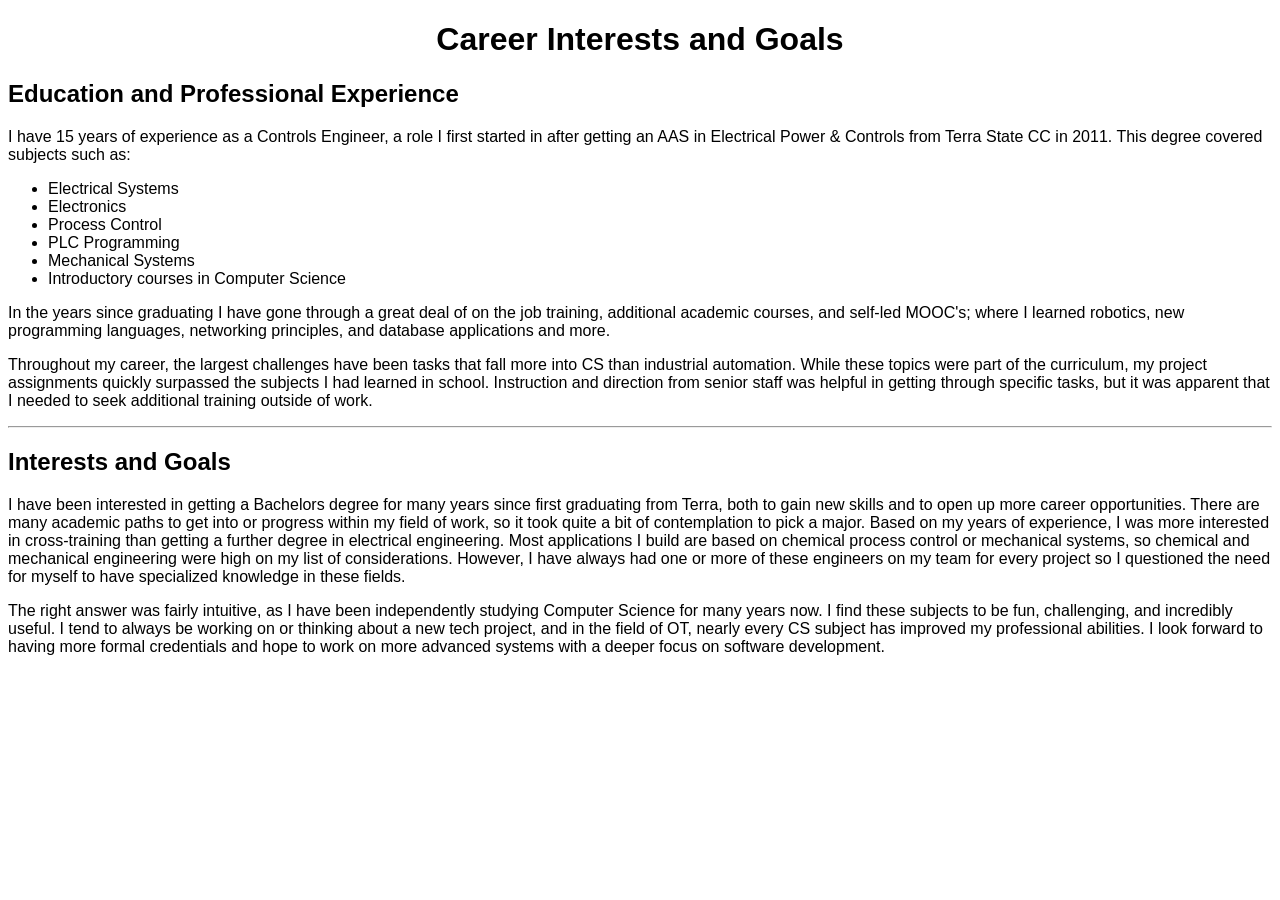
==== index.html @ ca097966 "Rename websiteProject.html to index.html" ====
<!DOCTYPE html>
<html lang="en">

    <head>
        <!--
        CST255 Internet and Website Development
        Website Project
        Career Interests and Goals
        Author: Austin McDonough
        Date: 07/04/26

        filename: websiteProject.html
        -->

        <meta charset="utf-8"/>
        <style>
            body {font-family: Arial, Helvetica, sans-serif;}
        </style>
        <title>Career Interests Website</title>   
    </head>

    <body>
        <header>
            <h1 align="center">Career Interests and Goals</h1>
        </header>

        <article>
            <h2>Education and Professional Experience</h2>
            <p>
                I have 15 years of experience as a Controls Engineer, a role I first started in
                after getting an AAS in Electrical Power & Controls from Terra State CC in 2011.
                This degree covered subjects such as: 
                <ul>
                    <li>Electrical Systems</li> 
                    <li>Electronics</li>
                    <li>Process Control</li>
                    <li>PLC Programming</li> 
                    <li>Mechanical Systems</li>
                    <li>Introductory courses in Computer Science</li>
                </ul>
                In the years since graduating I have gone through a great deal of on the job training,
                additional academic courses, and self-led MOOC's; where I learned robotics, new
                programming languages, networking principles, and database applications and more.
            </p>
            <p>
                Throughout my career, the largest challenges have been tasks that fall more into
                CS than industrial automation.  While these topics were part of the curriculum,
                my project assignments quickly surpassed the subjects I had learned in school.  Instruction
                and direction from senior staff was helpful in getting through specific tasks, but
                it was apparent that I needed to seek additional training outside of work.
            </p>

            <hr>

            <h2>Interests and Goals</h2>
            <p>
                I have been interested in getting a Bachelors degree for many years since first
                graduating from Terra, both to gain new skills and to open up more career 
                opportunities.  There are many academic paths to get into or progress within my field 
                of work, so it took quite a bit of contemplation to pick a major.  Based on my years 
                of experience, I was more interested in cross-training than getting a further degree 
                in electrical engineering.  Most applications I build are based on chemical process 
                control or mechanical systems, so chemical and mechanical engineering were high on 
                my list of considerations.  However, I have always had one or more of these engineers 
                on my team for every project so I questioned the need for myself to have specialized 
                knowledge in these fields.
            </p>
            <p>
                The right answer was fairly intuitive, as I have been independently studying Computer 
                Science for many years now.  I find these subjects to be fun, challenging, and incredibly 
                useful.  I tend to always be working on or thinking about a new tech project, and in the field 
                of OT, nearly every CS subject has improved my professional abilities.  I look forward to 
                having more formal credentials and hope to work on more advanced systems with a deeper focus  
                on software development.
            </p>
        </article>

    </body>

</html>
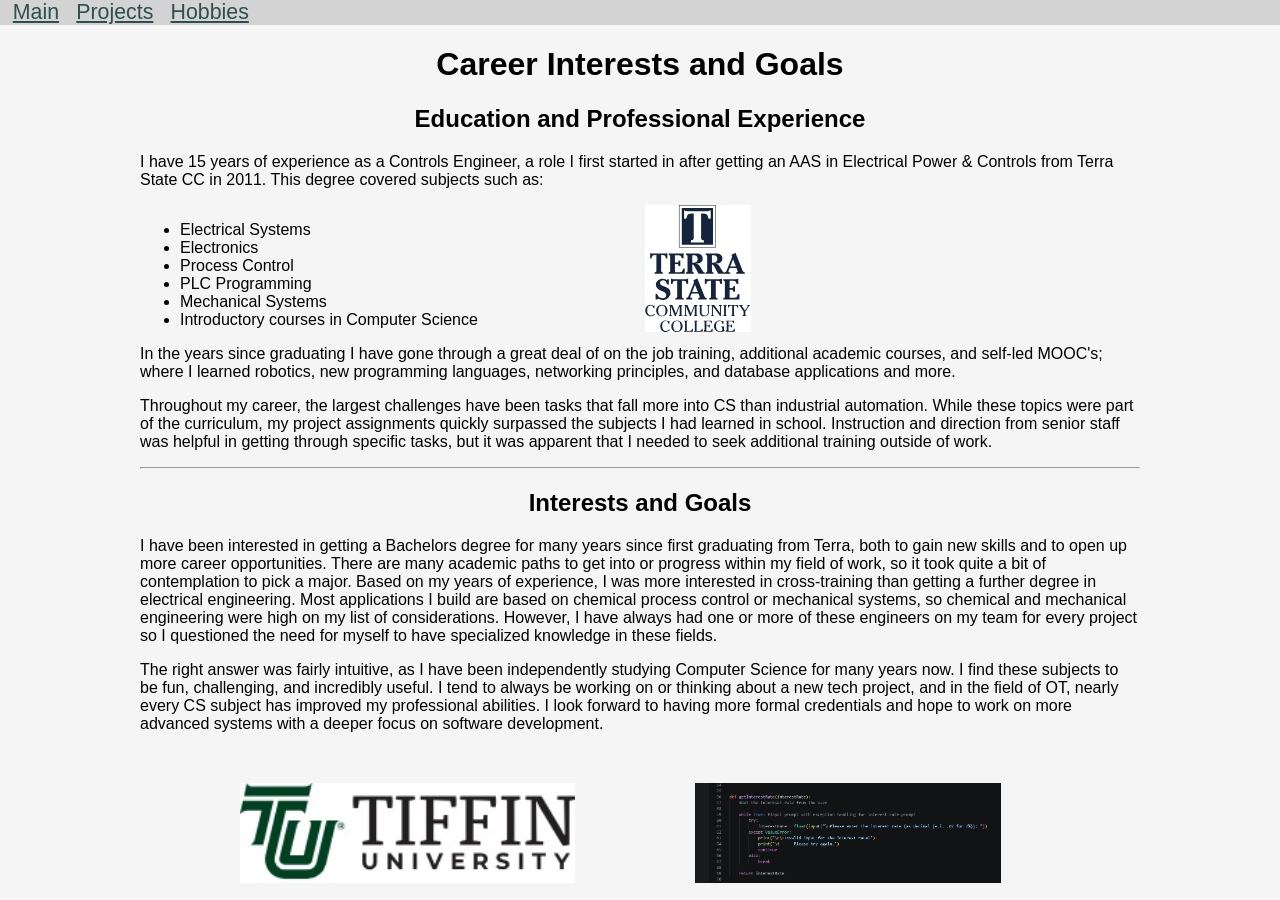
==== commit a12a530e: "Add files via upload" ====
--- a/index.html
+++ b/index.html
@@ -4,43 +4,51 @@
     <head>
         <!--
         CST255 Internet and Website Development
-        Website Project
+        Website Project: Index
         Career Interests and Goals
         Author: Austin McDonough
-        Date: 07/04/26
+        Date: 07/11/26
 
-        filename: websiteProject.html
+        filename: index.html
         -->
 
         <meta charset="utf-8"/>
-        <style>
-            body {font-family: Arial, Helvetica, sans-serif;}
-        </style>
+        <link rel="stylesheet" href="projectStyle.css">
         <title>Career Interests Website</title>   
     </head>
 
     <body>
+        <nav>
+            <a class="aNav" href="index.html">Main</a>
+            <a class="aNav" href="projects.html">Projects</a>
+            <a class="aNav" href="hobbies.html">Hobbies</a>
+        </nav>
+        
         <header>
-            <h1 align="center">Career Interests and Goals</h1>
+            <h1>Career Interests and Goals</h1>
         </header>
 
-        <article>
+        <article style="max-width: 1200px">
             <h2>Education and Professional Experience</h2>
             <p>
                 I have 15 years of experience as a Controls Engineer, a role I first started in
                 after getting an AAS in Electrical Power & Controls from Terra State CC in 2011.
                 This degree covered subjects such as: 
-                <ul>
-                    <li>Electrical Systems</li> 
-                    <li>Electronics</li>
-                    <li>Process Control</li>
-                    <li>PLC Programming</li> 
-                    <li>Mechanical Systems</li>
-                    <li>Introductory courses in Computer Science</li>
-                </ul>
+                <div class="hbox2">
+                    <ul>
+                        <li>Electrical Systems</li> 
+                        <li>Electronics</li>
+                        <li>Process Control</li>
+                        <li>PLC Programming</li> 
+                        <li>Mechanical Systems</li>
+                        <li>Introductory courses in Computer Science</li>
+                    </ul>
+                    <img src="TerraLogo.jpg" alt="Terra State Community College Logo">
+                </div>
                 In the years since graduating I have gone through a great deal of on the job training,
                 additional academic courses, and self-led MOOC's; where I learned robotics, new
                 programming languages, networking principles, and database applications and more.
+
             </p>
             <p>
                 Throughout my career, the largest challenges have been tasks that fall more into
@@ -73,8 +81,12 @@
                 having more formal credentials and hope to work on more advanced systems with a deeper focus  
                 on software development.
             </p>
+            <div class="hbox2" style="margin-top: 50px; margin-left: 100px;">
+                <img src="TiffinLogo.jpg" alt="Tiffin University Logo" height="100px">
+                <img src="ProgrammingIDE.jpg" alt="Programming IDE screenshot" height="100px">
+            </div>
         </article>
 
     </body>
 
-</html>
+</html>
--- a/projectStyle.css
+++ b/projectStyle.css
@@ -0,0 +1,50 @@
+body {
+    background-color:whitesmoke ;
+    font-family: Arial, Helvetica, sans-serif;
+    max-width: 1000px;
+    margin: 0 auto;
+    /*box-sizing: border-box;*/
+}
+
+
+h1 {
+    text-align: center;
+}
+
+
+h2 {
+    text-align: center;
+}
+
+
+nav {
+    background-color:lightgray ;
+    width: 100vw;
+    position: relative;
+    left: 50%;
+    right: 50%;
+    margin-left: -50vw;
+    margin-right: -50vw;   
+}
+
+
+.aNav {
+    background-color: lightgray ;
+    color:darkslategrey ;
+    font-size: 16pt;
+    margin-left: 1%;
+}
+
+.hbox2 {
+    display: grid;
+    grid-template-columns: 1fr 1fr;
+    gap: 10px;
+    vertical-align: middle;
+}
+
+.hbox3 {
+    display: grid;
+    grid-template-columns: 1fr 1fr 1fr;
+    gap: 1px;
+    vertical-align: middle;
+}
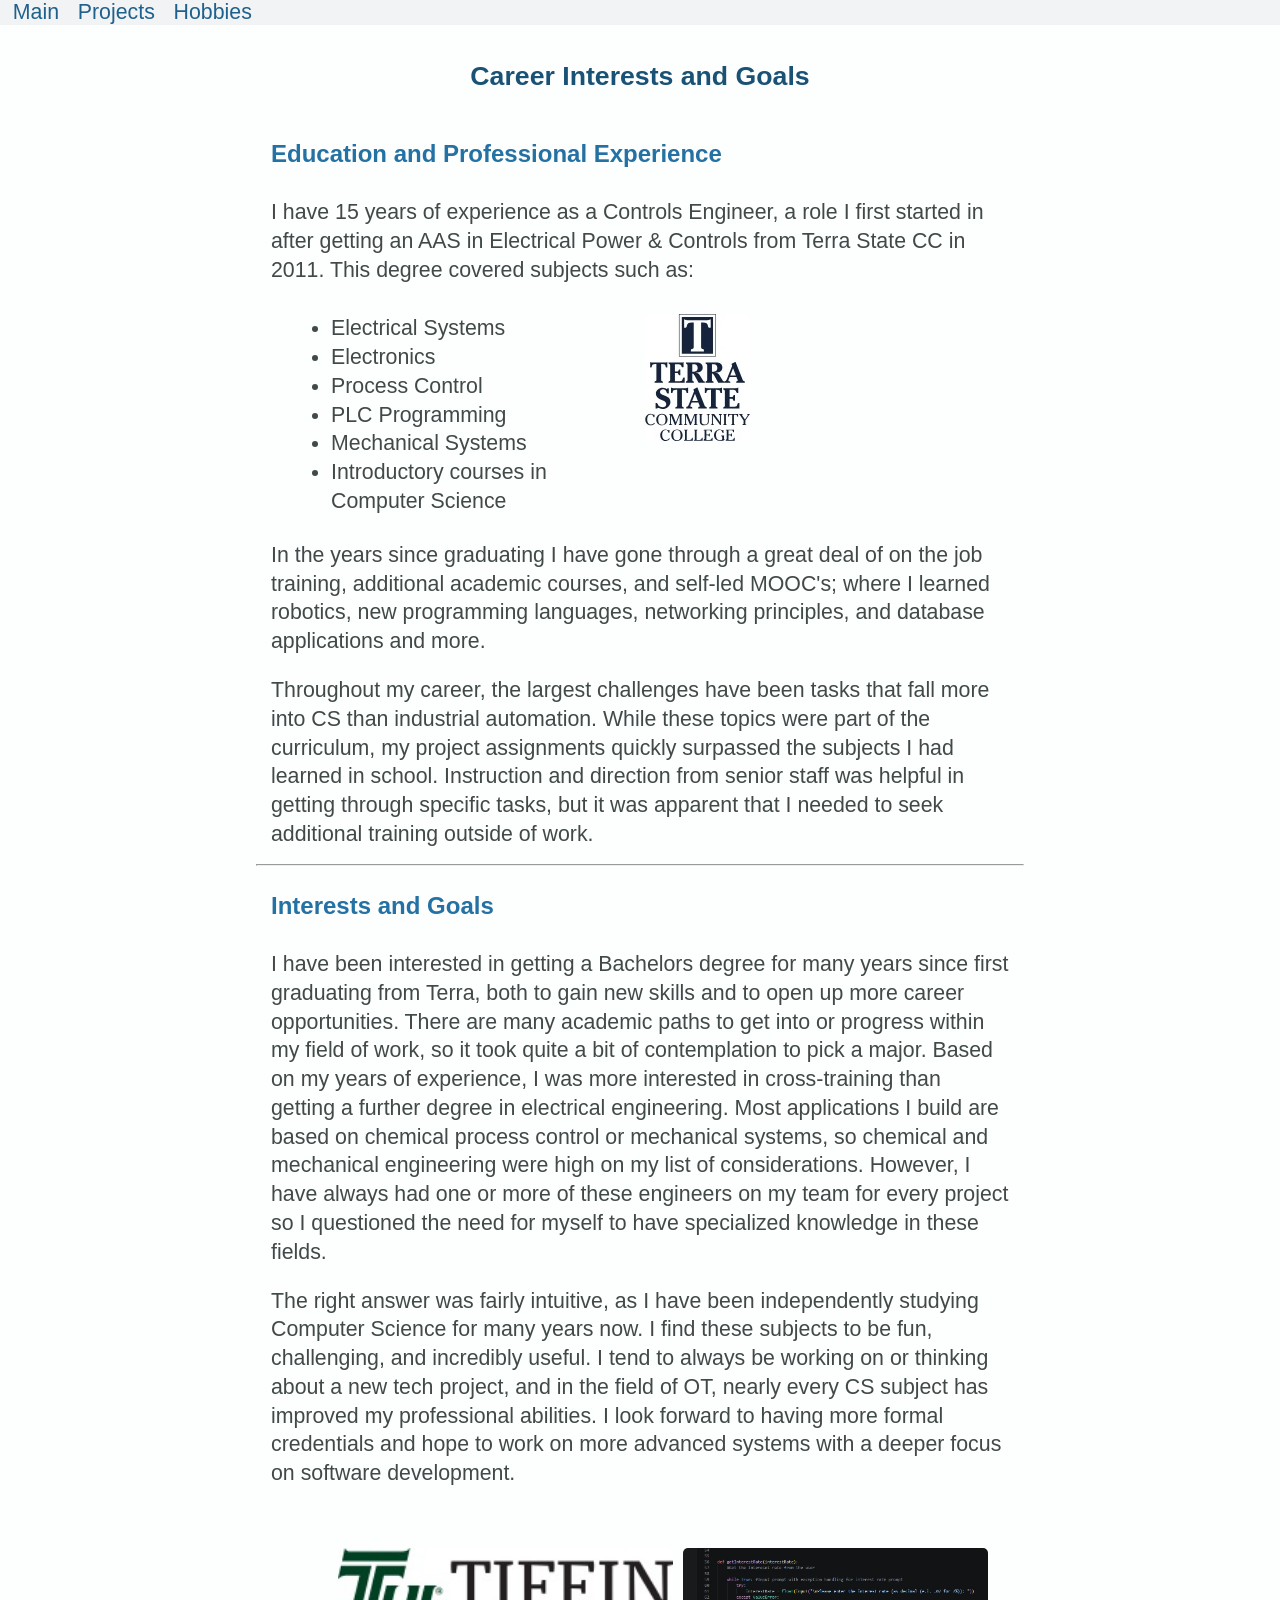
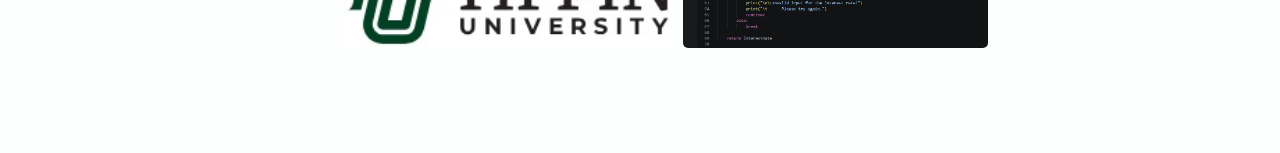
==== commit 588403f0: "Add files via upload Updated CSS, rearranged some elements on Hobbies page, corrected typos." ====
--- a/index.html
+++ b/index.html
@@ -7,7 +7,7 @@
         Website Project: Index
         Career Interests and Goals
         Author: Austin McDonough
-        Date: 07/11/26
+        Date: 07/18/26
 
         filename: index.html
         -->
@@ -19,9 +19,9 @@
 
     <body>
         <nav>
-            <a class="aNav" href="index.html">Main</a>
-            <a class="aNav" href="projects.html">Projects</a>
-            <a class="aNav" href="hobbies.html">Hobbies</a>
+            <a href="index.html">Main</a>
+            <a href="projects.html">Projects</a>
+            <a href="hobbies.html">Hobbies</a>
         </nav>
         
         <header>
@@ -33,18 +33,20 @@
             <p>
                 I have 15 years of experience as a Controls Engineer, a role I first started in
                 after getting an AAS in Electrical Power & Controls from Terra State CC in 2011.
-                This degree covered subjects such as: 
-                <div class="hbox2">
-                    <ul>
-                        <li>Electrical Systems</li> 
-                        <li>Electronics</li>
-                        <li>Process Control</li>
-                        <li>PLC Programming</li> 
-                        <li>Mechanical Systems</li>
-                        <li>Introductory courses in Computer Science</li>
-                    </ul>
-                    <img src="TerraLogo.jpg" alt="Terra State Community College Logo">
+                This degree covered subjects such as:
+            </p>
+            <div class="hbox2" style="margin-bottom: 15px;">
+                <ul>
+                    <li>Electrical Systems</li> 
+                    <li>Electronics</li>
+                    <li>Process Control</li>
+                    <li>PLC Programming</li> 
+                    <li>Mechanical Systems</li>
+                    <li>Introductory courses in Computer Science</li>
+                </ul>
+                <img src="TerraLogo.jpg" alt="Terra State Community College Logo">
                 </div>
+            <p>
                 In the years since graduating I have gone through a great deal of on the job training,
                 additional academic courses, and self-led MOOC's; where I learned robotics, new
                 programming languages, networking principles, and database applications and more.
@@ -81,12 +83,18 @@
                 having more formal credentials and hope to work on more advanced systems with a deeper focus  
                 on software development.
             </p>
-            <div class="hbox2" style="margin-top: 50px; margin-left: 100px;">
+            <div class="hbox2" style="margin-top: 50px; margin-left: 10%;">
                 <img src="TiffinLogo.jpg" alt="Tiffin University Logo" height="100px">
                 <img src="ProgrammingIDE.jpg" alt="Programming IDE screenshot" height="100px">
             </div>
         </article>
 
+
+        <footer>
+
+        </footer>
+
+
     </body>
 
 </html>
--- a/projectStyle.css
+++ b/projectStyle.css
@@ -1,50 +1,156 @@
-body {
-    background-color:whitesmoke ;
-    font-family: Arial, Helvetica, sans-serif;
-    max-width: 1000px;
-    margin: 0 auto;
-    /*box-sizing: border-box;*/
+/*
+CST255 Internet and Website Development
+Website Project
+Hobbies
+Author: Austin McDonough
+Date: 07/18/26
+filename: projectStyle.css
+*/
+
+
+/*  CSS Reset Statements  */
+article, aside, figcaption, figure, 
+footer, header, main, nav, section {
+    display: block;
 }
 
 
+address, article, aside, blockquote, body,
+cite, div, dl, dt, dd, em, figcaption, figure,
+footer, h1, h2, h3, h4, h5, h6, header, html,
+img, li, main, nav, ol, p, section, span, ul {
+    background: transparent;
+    font-size: 100%;
+    margin: 0;
+    padding: 0;
+    vertical-align: baseline;
+}
+
+
+/*  Style Sheet Statements  */
+body {
+    background-color: #FDFEFE;
+    font-family: 'Gill Sans', 'Gill Sans MT', Calibri, 'Trebuchet MS', sans-serif;
+    color: #424949;
+    font-size: 16pt;
+    width: 60%;
+    min-width: 600px;
+    max-width: 1000px;
+    margin-left: auto;
+    margin-right: auto;
+    overflow-x: hidden;
+}
+
+
+article {
+    line-height: 1.35;
+}
+
 h1 {
+    color: #1A5276;
+    font-size: 20pt;
+    height: 60px;
+    line-height: 2;
     text-align: center;
+    vertical-align: middle;
+    margin: 10px;
+    padding: 5px;
+    border: 5px;
 }
 
 
 h2 {
-    text-align: center;
+    color: #2471A3;
+    font-size: 18pt;
+    line-height: 2;
+    text-align: left;
+    margin: 10px;
+    padding: 5px;
+    border: 5px;
+}
+
+
+p {
+    margin: 10px;
+    padding: 5px;
+    border: 5px;
+}
+
+
+ul {
+    padding-left: 50px;
+}
+
+
+nav ul {
+    list-style: none;
+    list-style-image: none;
 }
 
 
 nav {
-    background-color:lightgray ;
+    background-color: #F2F3F4;
     width: 100vw;
     position: relative;
     left: 50%;
     right: 50%;
     margin-left: -50vw;
-    margin-right: -50vw;   
+    margin-right: -50vw;
+    margin-bottom: 20px;
 }
 
 
-.aNav {
-    background-color: lightgray ;
-    color:darkslategrey ;
+nav a {
+    text-decoration: none;
+    background-color: inherit;
+    color: #1F618D;
     font-size: 16pt;
     margin-left: 1%;
 }
+
 
 .hbox2 {
     display: grid;
     grid-template-columns: 1fr 1fr;
     gap: 10px;
     vertical-align: middle;
+    margin: 20px;
+    padding: 5px;
+    border: 5px;
 }
+
 
 .hbox3 {
     display: grid;
     grid-template-columns: 1fr 1fr 1fr;
     gap: 1px;
     vertical-align: middle;
+    margin: 20px;
+    padding: 5px;
+    border: 5px;
+}
+
+
+img {
+    border-radius: 5px;
+}
+
+
+footer {
+    clear: left;
+    height: 25px;
+    background-color: rgba(252,252,252,0.05);
+    width: 100vw;
+    position: relative;
+    left: 50%;
+    right: 50%;
+    margin-left: -50vw;
+    margin-right: -50vw;
+    margin-top: 75px;
+}
+
+
+footer a {
+    float: left;
+    width: 15%;
 }
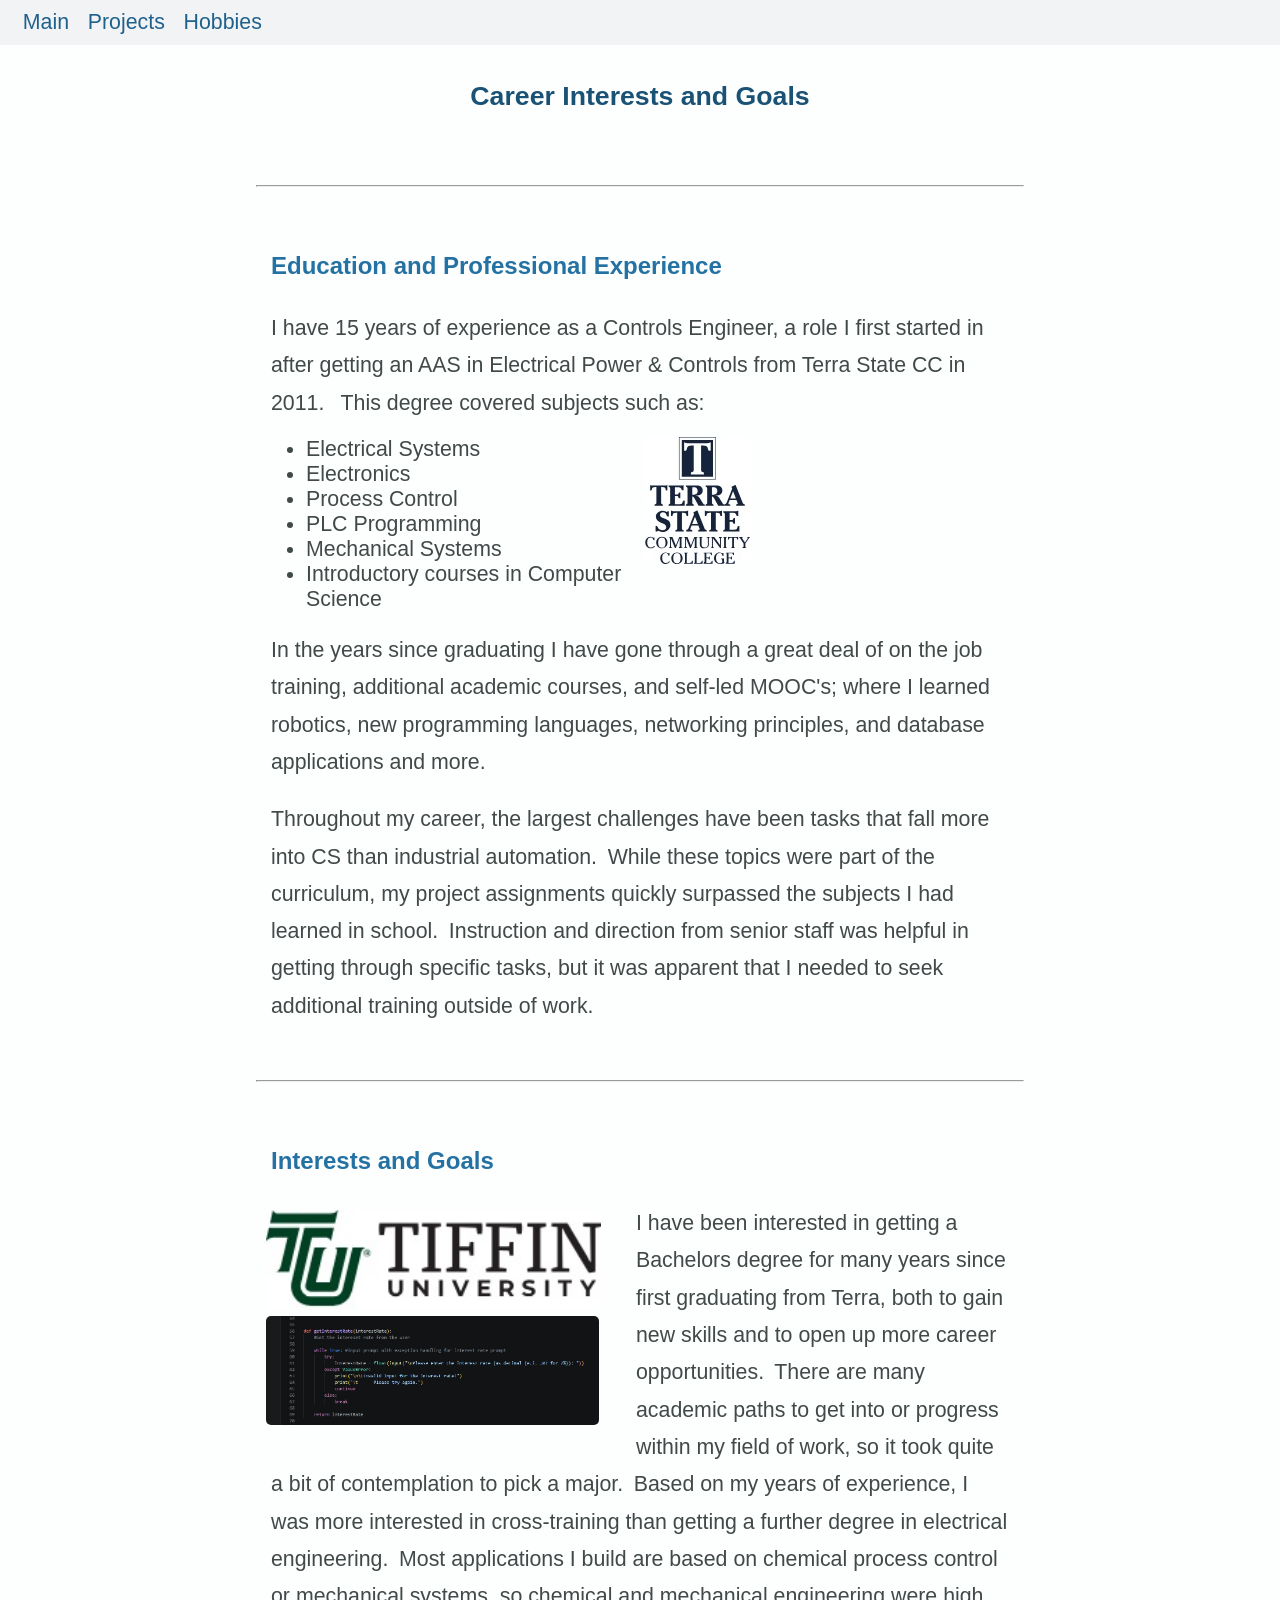
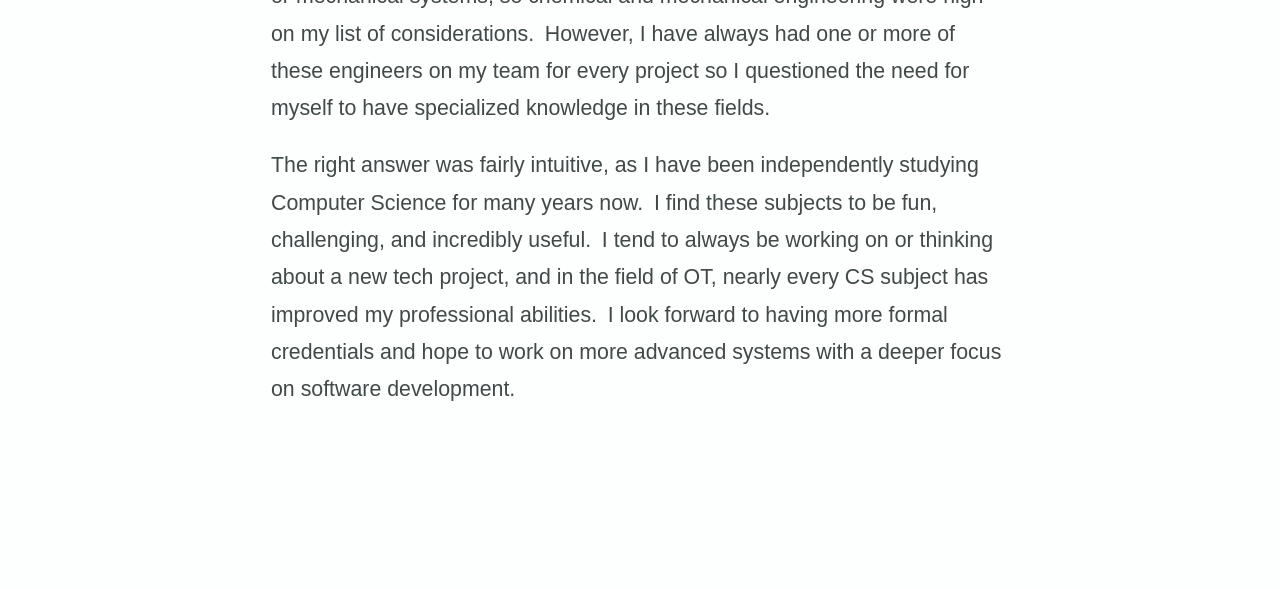
==== commit 2be96b48: "Add files via upload Updated CSS; line spacing, hr margins, and rules for flex display and floating " ====
--- a/index.html
+++ b/index.html
@@ -7,7 +7,7 @@
         Website Project: Index
         Career Interests and Goals
         Author: Austin McDonough
-        Date: 07/18/26
+        Date: 07/25/26
 
         filename: index.html
         -->
@@ -26,13 +26,14 @@
         
         <header>
             <h1>Career Interests and Goals</h1>
+            <hr>
         </header>
 
-        <article style="max-width: 1200px">
+        <article>
             <h2>Education and Professional Experience</h2>
             <p>
                 I have 15 years of experience as a Controls Engineer, a role I first started in
-                after getting an AAS in Electrical Power & Controls from Terra State CC in 2011.
+                after getting an AAS in Electrical Power & Controls from Terra State CC in 2011.&ensp;
                 This degree covered subjects such as:
             </p>
             <div class="hbox2" style="margin-bottom: 15px;">
@@ -45,7 +46,7 @@
                     <li>Introductory courses in Computer Science</li>
                 </ul>
                 <img src="TerraLogo.jpg" alt="Terra State Community College Logo">
-                </div>
+            </div>
             <p>
                 In the years since graduating I have gone through a great deal of on the job training,
                 additional academic courses, and self-led MOOC's; where I learned robotics, new
@@ -54,39 +55,43 @@
             </p>
             <p>
                 Throughout my career, the largest challenges have been tasks that fall more into
-                CS than industrial automation.  While these topics were part of the curriculum,
-                my project assignments quickly surpassed the subjects I had learned in school.  Instruction
+                CS than industrial automation.&ensp;While these topics were part of the curriculum,
+                my project assignments quickly surpassed the subjects I had learned in school.&ensp;Instruction
                 and direction from senior staff was helpful in getting through specific tasks, but
                 it was apparent that I needed to seek additional training outside of work.
             </p>
 
             <hr>
+            <h2>Interests and Goals</h2>
 
-            <h2>Interests and Goals</h2>
+
+            <div class="sidebarfloatL" style="background-color: transparent;">
+                <img src="TiffinLogo.jpg" alt="Tiffin University Logo" height="100px">
+                <img src="ProgrammingIDE.jpg" alt="Programming IDE screenshot" width="95%">
+            </div>
+
             <p>
                 I have been interested in getting a Bachelors degree for many years since first
                 graduating from Terra, both to gain new skills and to open up more career 
-                opportunities.  There are many academic paths to get into or progress within my field 
-                of work, so it took quite a bit of contemplation to pick a major.  Based on my years 
+                opportunities.&ensp;There are many academic paths to get into or progress within my field 
+                of work, so it took quite a bit of contemplation to pick a major.&ensp;Based on my years 
                 of experience, I was more interested in cross-training than getting a further degree 
-                in electrical engineering.  Most applications I build are based on chemical process 
+                in electrical engineering.&ensp;Most applications I build are based on chemical process 
                 control or mechanical systems, so chemical and mechanical engineering were high on 
-                my list of considerations.  However, I have always had one or more of these engineers 
+                my list of considerations.&ensp;However, I have always had one or more of these engineers 
                 on my team for every project so I questioned the need for myself to have specialized 
                 knowledge in these fields.
             </p>
             <p>
                 The right answer was fairly intuitive, as I have been independently studying Computer 
-                Science for many years now.  I find these subjects to be fun, challenging, and incredibly 
-                useful.  I tend to always be working on or thinking about a new tech project, and in the field 
-                of OT, nearly every CS subject has improved my professional abilities.  I look forward to 
+                Science for many years now.&ensp;I find these subjects to be fun, challenging, and incredibly 
+                useful.&ensp;I tend to always be working on or thinking about a new tech project, and in the field 
+                of OT, nearly every CS subject has improved my professional abilities.&ensp;I look forward to 
                 having more formal credentials and hope to work on more advanced systems with a deeper focus  
                 on software development.
             </p>
-            <div class="hbox2" style="margin-top: 50px; margin-left: 10%;">
-                <img src="TiffinLogo.jpg" alt="Tiffin University Logo" height="100px">
-                <img src="ProgrammingIDE.jpg" alt="Programming IDE screenshot" height="100px">
-            </div>
+            
+
         </article>
 
 
--- a/projectStyle.css
+++ b/projectStyle.css
@@ -3,7 +3,7 @@
 Website Project
 Hobbies
 Author: Austin McDonough
-Date: 07/18/26
+Date: 07/25/26
 filename: projectStyle.css
 */
 
@@ -43,7 +43,7 @@
 
 
 article {
-    line-height: 1.35;
+    max-width: 1200px;
 }
 
 h1 {
@@ -74,6 +74,7 @@
     margin: 10px;
     padding: 5px;
     border: 5px;
+    line-height: 1.75;
 }
 
 
@@ -97,6 +98,7 @@
     margin-left: -50vw;
     margin-right: -50vw;
     margin-bottom: 20px;
+    padding: 10px;
 }
 
 
@@ -109,14 +111,66 @@
 }
 
 
+.column-article {
+    display: flex;
+    justify-content: space-between;
+    gap: 20px;
+    padding: 1rem;
+}
+
+
+.sidebar {
+    width: 350px;
+    min-width: 300px;
+    background-color: #dfe6e9;
+    border-radius: 15px;
+}
+
+
+.sidebarfloatL {
+    width: 350px;
+    background-color: #dfe6e9;
+    border-radius: 15px;
+    float: left;
+    padding: 10px;
+    margin-right: 10px;
+}
+
+
+.sidebarfloatR {
+    width: 350px;
+    background-color: #dfe6e9;
+    border-radius: 15px;
+    float: right;
+    padding: 10px;
+    margin-left: 10px;
+}
+
+
+.content {
+    flex: 1;
+}
+
+
+hr {
+    margin-top: 50px;
+    margin-bottom: 50px;
+}
+
+.separator {
+    height: 100px;
+    width: 150vw;
+    margin-left: -50vw;
+    margin-right: -50vw;
+    /*background-color: #00b894;*/
+}
+
+
 .hbox2 {
     display: grid;
     grid-template-columns: 1fr 1fr;
     gap: 10px;
     vertical-align: middle;
-    margin: 20px;
-    padding: 5px;
-    border: 5px;
 }
 
 
@@ -138,7 +192,7 @@
 
 footer {
     clear: left;
-    height: 25px;
+    height: 100px;
     background-color: rgba(252,252,252,0.05);
     width: 100vw;
     position: relative;
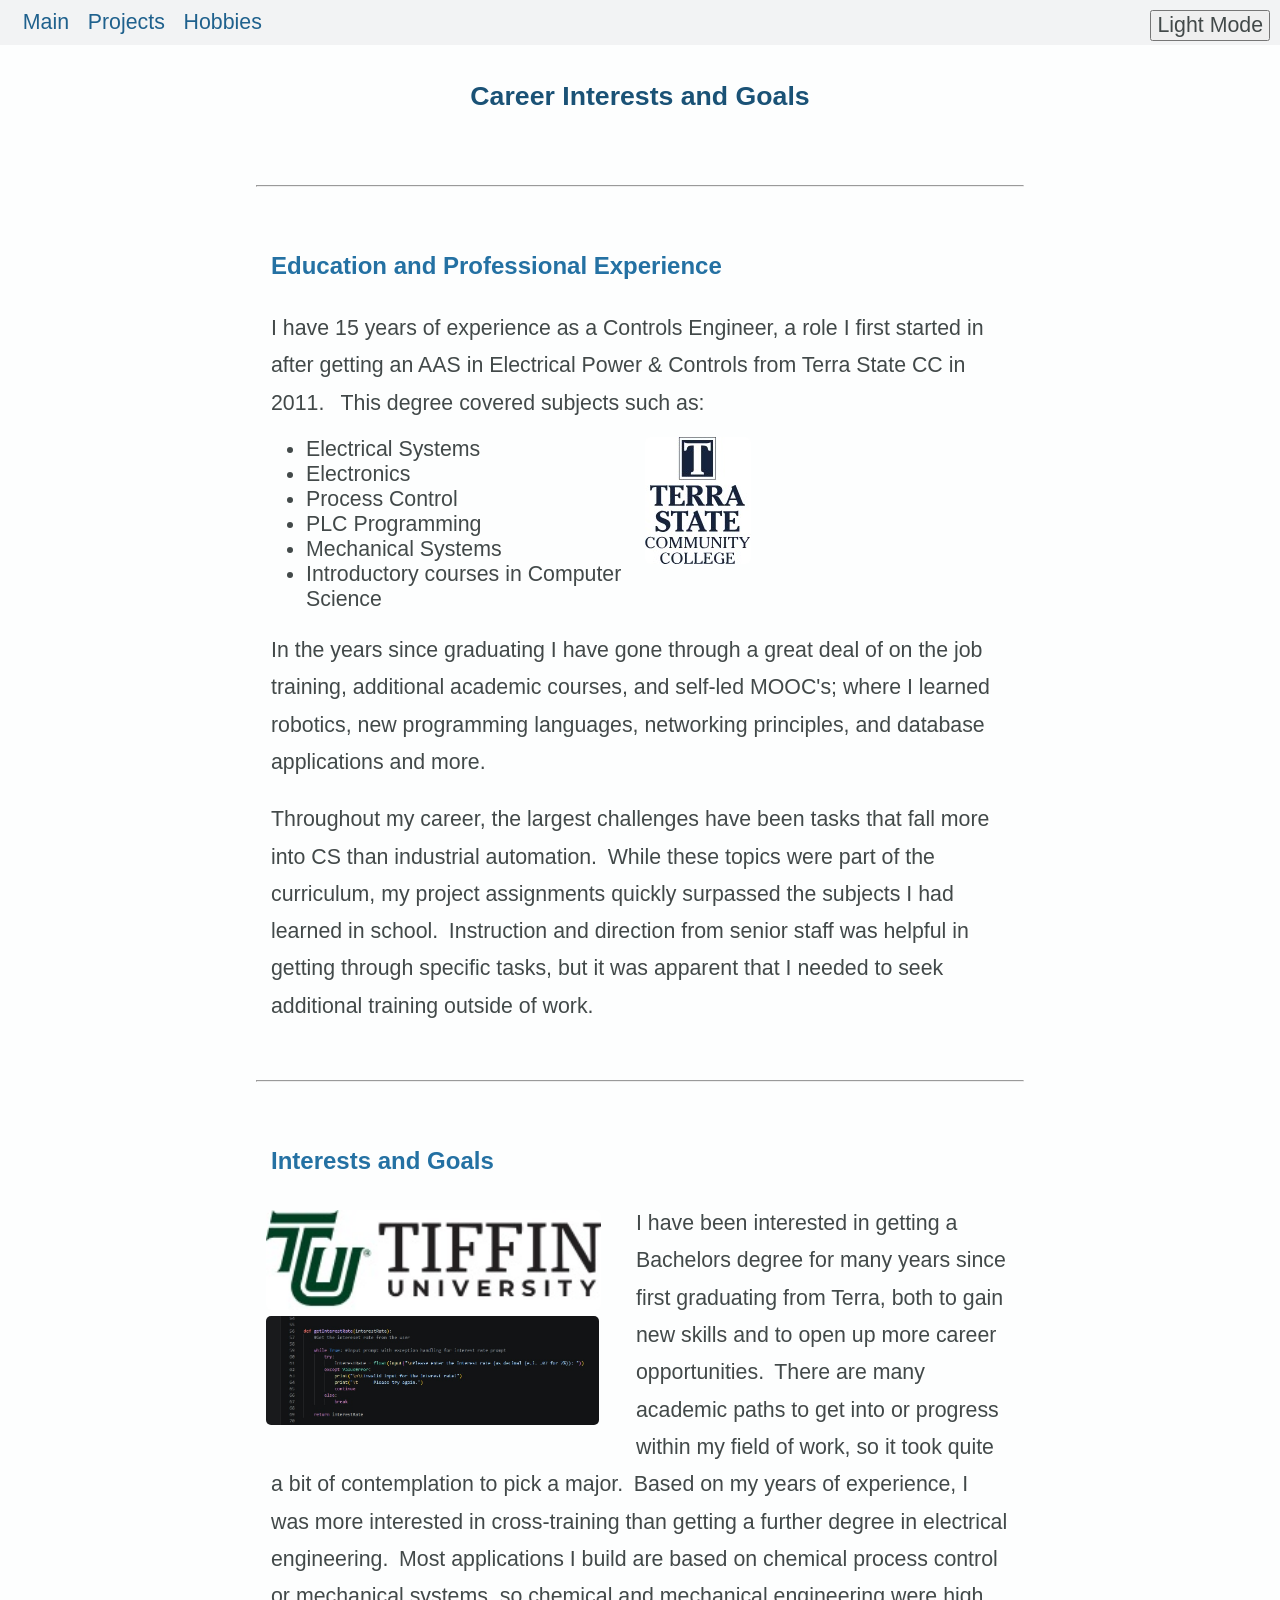
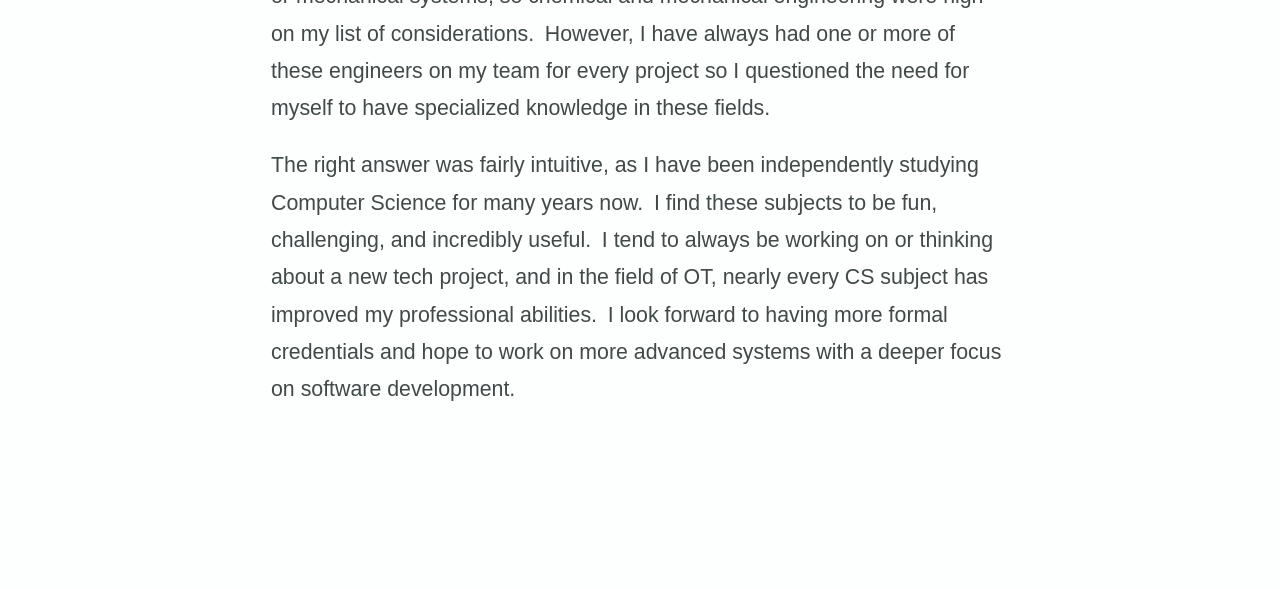
==== commit bb1925ce: "Add files via upload" ====
--- a/index.html
+++ b/index.html
@@ -7,30 +7,33 @@
         Website Project: Index
         Career Interests and Goals
         Author: Austin McDonough
-        Date: 07/25/26
+        Date: 08/01/26
 
         filename: index.html
         -->
 
         <meta charset="utf-8"/>
         <link rel="stylesheet" href="projectStyle.css">
-        <title>Career Interests Website</title>   
+        <title>Career Interests Website</title>
+        <script src="projectScripts.js" defer></script>
     </head>
 
-    <body>
+    <body id="siteBody" class="lightMode">
         <nav>
             <a href="index.html">Main</a>
             <a href="projects.html">Projects</a>
             <a href="hobbies.html">Hobbies</a>
+            <button id="darkLightPB" class="rightAligned optionPB">Dark Mode</button>
         </nav>
         
+
         <header>
-            <h1>Career Interests and Goals</h1>
+            <h1 class="h1Light">Career Interests and Goals</h1>
             <hr>
         </header>
 
         <article>
-            <h2>Education and Professional Experience</h2>
+            <h2 class="h2Light">Education and Professional Experience</h2>
             <p>
                 I have 15 years of experience as a Controls Engineer, a role I first started in
                 after getting an AAS in Electrical Power & Controls from Terra State CC in 2011.&ensp;
@@ -62,7 +65,7 @@
             </p>
 
             <hr>
-            <h2>Interests and Goals</h2>
+            <h2 class="h2Light">Interests and Goals</h2>
 
 
             <div class="sidebarfloatL" style="background-color: transparent;">
--- a/projectStyle.css
+++ b/projectStyle.css
@@ -3,7 +3,7 @@
 Website Project
 Hobbies
 Author: Austin McDonough
-Date: 07/25/26
+Date: 08/01/26
 filename: projectStyle.css
 */
 
@@ -42,12 +42,25 @@
 }
 
 
+.lightMode {
+    background-color: #FDFEFE;
+    color: #424949;
+}
+
+
+.darkMode {
+    background-color: #424949;
+    color: #FDFEFE;
+}
+
+
 article {
     max-width: 1200px;
 }
 
+
 h1 {
-    color: #1A5276;
+    /*color: #1A5276;*/
     font-size: 20pt;
     height: 60px;
     line-height: 2;
@@ -60,13 +73,28 @@
 
 
 h2 {
-    color: #2471A3;
+    /*color: #2471A3;*/
     font-size: 18pt;
     line-height: 2;
     text-align: left;
     margin: 10px;
     padding: 5px;
     border: 5px;
+}
+
+
+.h1Light {
+    color: #1A5276
+}
+
+
+.h2Light {
+    color: #2471A3
+}
+
+
+.hDark {
+    color: #ecf0f1
 }
 
 
@@ -102,6 +130,11 @@
 }
 
 
+a:visited {
+    color: rgb(0,0,255);
+}
+
+
 nav a {
     text-decoration: none;
     background-color: inherit;
@@ -111,6 +144,28 @@
 }
 
 
+nav a:visited {
+    color: #1F618D;
+}
+
+
+.rightAligned {
+    position: fixed;
+    right: 0;
+}
+
+
+.optionPB {
+    font-family: 'Gill Sans', 'Gill Sans MT', Calibri, 'Trebuchet MS', sans-serif;
+    color: #424949;
+    font-size: 16pt;
+    padding-left: 5px;
+    padding-right: 5px;
+    margin-right: 10px;
+    margin-bottom: 10px;
+}
+
+
 .column-article {
     display: flex;
     justify-content: space-between;
@@ -122,14 +177,24 @@
 .sidebar {
     width: 350px;
     min-width: 300px;
+    border-radius: 15px;
+}
+
+
+.sidebarLight {
     background-color: #dfe6e9;
-    border-radius: 15px;
+    color: inherit;
+}
+
+
+.sidebarDark {
+    background-color: rgb(0,0,0);
+    color: #dfe6e9;
 }
 
 
 .sidebarfloatL {
     width: 350px;
-    background-color: #dfe6e9;
     border-radius: 15px;
     float: left;
     padding: 10px;
@@ -139,7 +204,6 @@
 
 .sidebarfloatR {
     width: 350px;
-    background-color: #dfe6e9;
     border-radius: 15px;
     float: right;
     padding: 10px;
